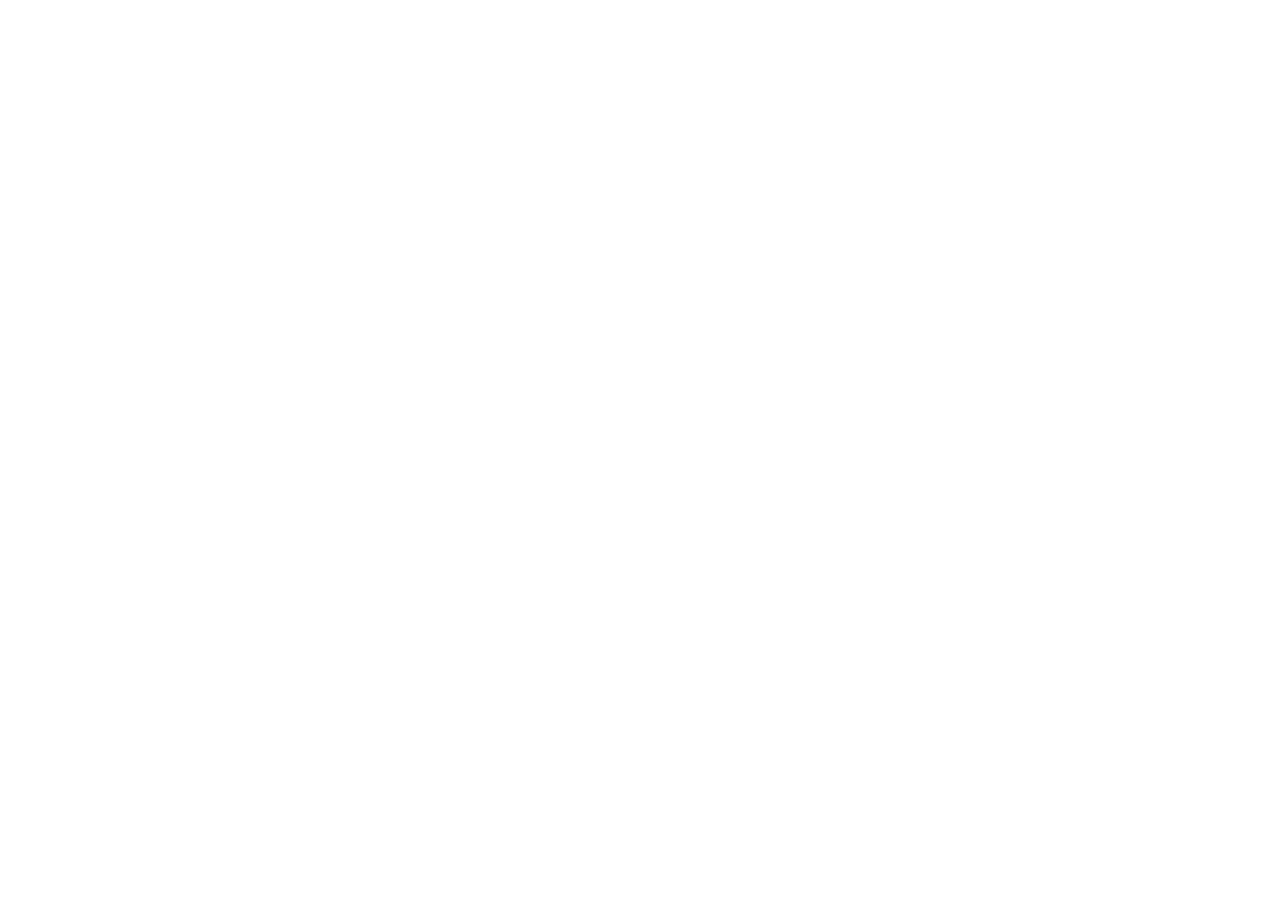
==== index.html @ 52e1bcf4 "creacion de archivos base" ====
<!DOCTYPE html>
<html lang="en">
<head>
    <meta charset="UTF-8">
    <meta name="viewport" content="width=device-width, initial-scale=1.0">
    <title>Document</title>
    <link rel="stylessheet" href="/Css/styles.css">
</head>
<body>
    
</body>
</html>
---- Css/styles.css ----
:root{
    --black:#000000;
    --white: #FFFFFF;
    --very-light-pink: #C7C7C7;
    --text-input-field: #F7F7F7;
    --dark: #232830;
    --hospital-green: #ACD9B2;
}
@import url('https://fonts.googleapis.com/css2?family=Quicksand:wght@300..700&display=swap');

body{
    font-family: "Quicksand", sans-serif;
}
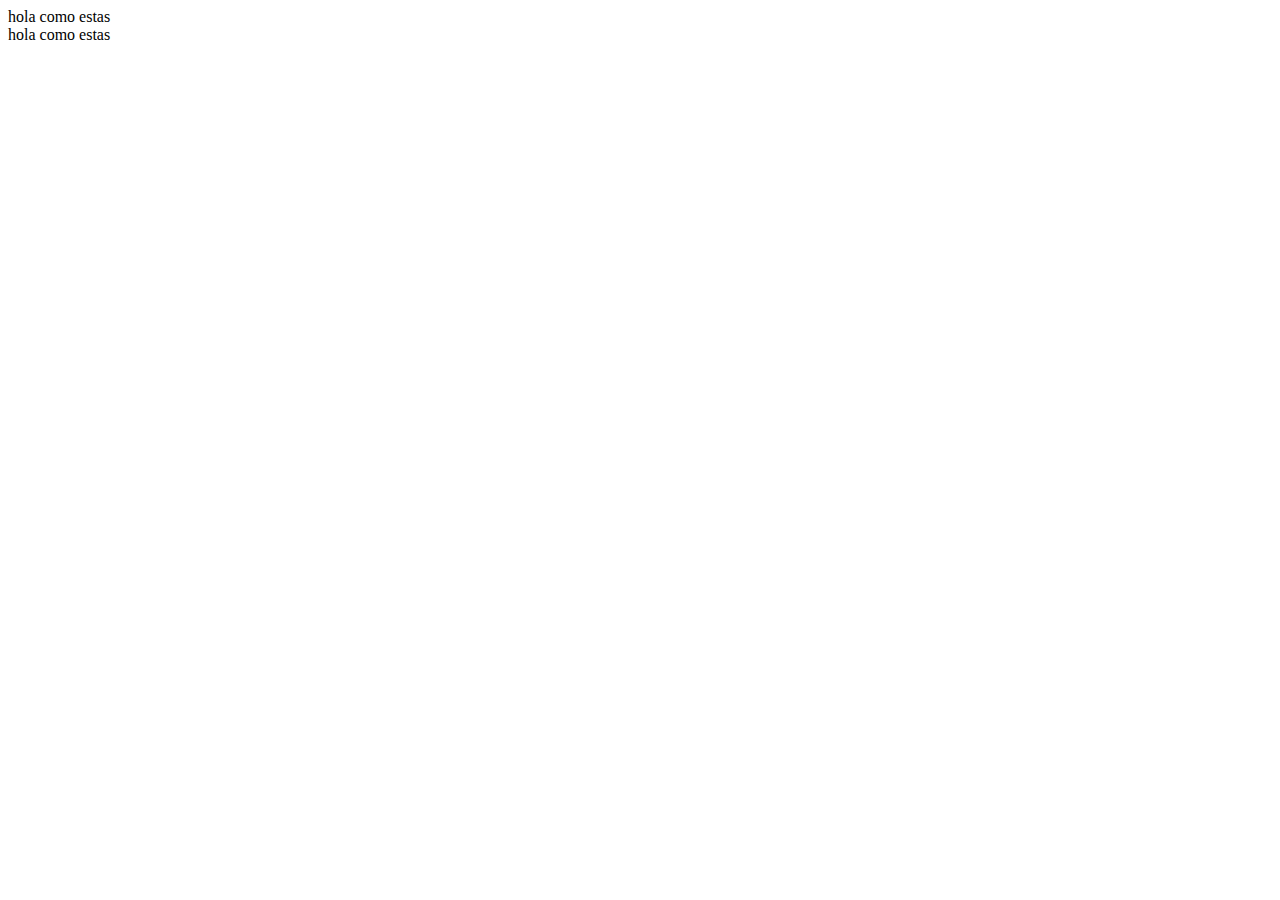
==== commit d5f901eb: "creacion pantalla de contraseña" ====
--- a/index.html
+++ b/index.html
@@ -7,6 +7,7 @@
     <link rel="stylessheet" href="/Css/styles.css">
 </head>
 <body>
-    
+  <div>hola como estas</div>
+  <div>hola como estas</div>
 </body>
 </html>--- a/Css/styles.css
+++ b/Css/styles.css
@@ -9,5 +9,7 @@
 @import url('https://fonts.googleapis.com/css2?family=Quicksand:wght@300..700&display=swap');
 
 body{
+    margin:0;
     font-family: "Quicksand", sans-serif;
-}+}
+
